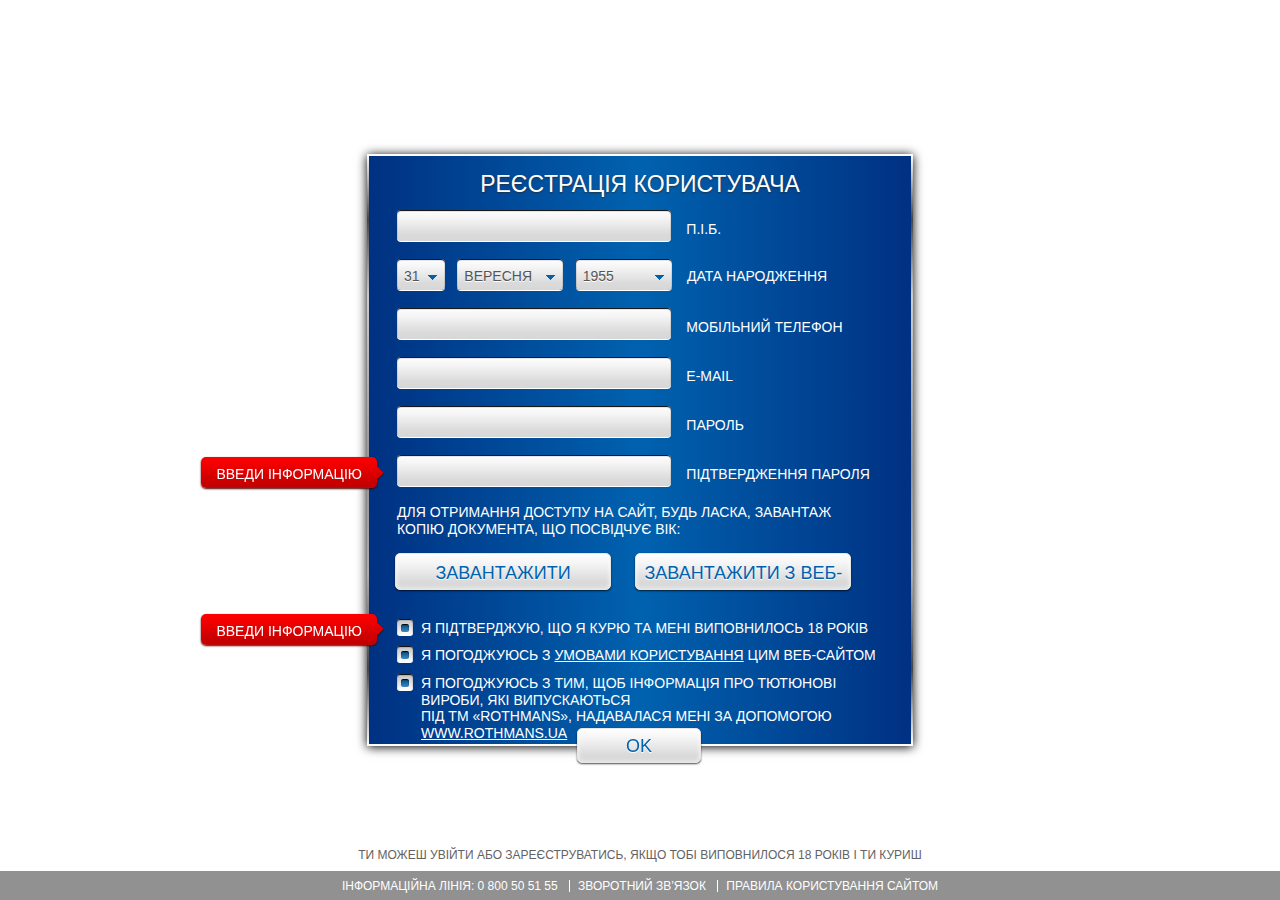
==== 3_error.html @ bfa087f7 "new" ====
<!doctype html>
<!--[if lte IE 8]><html lang="ru-RU" class="lteie8"><![endif]-->
<!--[if gt IE 8]><!--><html lang="ru-RU"><!--<![endif]-->
<head>
	<meta charset="utf-8">
	<title>Template</title>
	<link rel="stylesheet" media="screen" href="css/screen.css" >
	<script src="js/jquery.tools.min.js"></script>
	<script src="js/jquery.cycle.lite.js"></script>
	<script src="js/common.js"></script>
</head>
<body>
<!-- BEGIN  wrap-->
<div class="wrap">

	<!-- BEGIN  out-->
	<div class="out">

		<div class="popup_reg"><div class="popup__holder">
			<h1>Реєcтрацiя користувача</h1>
			<form action="#">
				<div class="row">
					<input type="text" class="input">
					<label for="">П.I.Б.</label>
				</div>
				<div class="row_select">
					<div class="select_d">
						<span class="select__text">31</span>
						<span class="select__arr"></span>
						<select name="" id="">
							<option value=""></option>
							<option value=""></option>
							<option value=""></option>
						</select>
					</div>
					<div class="select_m">
						<span class="select__text">вересня</span>
						<span class="select__arr"></span>
						<select name="" id="">
							<option value=""></option>
							<option value=""></option>
							<option value=""></option>
						</select>
					</div>
					<div class="select_y">
						<span class="select__text">1955</span>
						<span class="select__arr"></span>
						<select name="" id="">
							<option value=""></option>
							<option value=""></option>
							<option value=""></option>
						</select>
					</div>
					<label for="">Дата народження</label>
				</div>
				<div class="row">
					<input type="text" class="input">
					<label for="">Мобiльний телефон</label>
				</div>
				<div class="row">
					<input type="text" class="input">
					<label for="">E-Mail</label>
				</div>
				<div class="row">
					<input type="text" class="input">
					<label for="">Пароль</label>
				</div>
				<div class="row">
					<input type="text" class="input">
					<label for="">Пiдтвердження пароля</label>
					<div class="mess_error"><span class="arr"></span>введи інформацію</div>
				</div>
				<p>Для отримання доступу на сайт, будь ласка, завантаж<br>
					копію документа, що посвідчує вік:</p>
				<div class="btn_holder">
					<div class="btn_file">завантажити<input type="file"></div>
					<div class="btn_file">завантажити з веб-камери <input type="file"></div>
				</div>
				<div class="row_check">
					<div class="check"><span></span><input type="checkbox" id="check-01"></div>
					<label for="check-01">Я підтверджую, що я курю та мені виповнилось 18 років</label>
					<div class="mess_error"><span class="arr"></span>введи інформацію</div>
				</div>
				<div class="row_check">
					<div class="check"><span></span><input type="checkbox" id="check-01"></div>
					<label for="check-01">Я погоджуюсь з <a href="#">умовами користування</a> цим веб-сайтом</label>
				</div>
				<div class="row_check">
					<div class="check"><span></span><input type="checkbox" id="check-01"></div>
					<label for="check-01">Я погоджуюсь з тим, щоб інформація про тютюнові вироби, які випускаються <br>під ТМ «Rothmans», надавалася мені за допомогою <a href="#">www.rothmans.ua</a></label>
				</div>
				<input type="submit" class="btn_bottom" value="OK">
			</form>
		</div></div>

	</div>
	<!-- END out-->

</div>
<!-- END wrap-->

<!-- BEGIB .footer -->
<footer class="footer">
	<div class="in">
		<p class="reg-mess">Ти можеш увійти або зареєструватись, якщо тобі виповнилося 18 років і ти куриш</p>
		<ul class="footer__nav">
			<li>Інформаційна лінія: 0 800 50 51 55</li>
			<li><a href="#">Зворотний зв’язок</a></li>
			<li><a href="#">Правила користування сайтом </a></li>
		</ul>
	</div>
</footer>
<!-- END .footer -->

</body>
</html>
---- css/screen.css ----
@charset "IBM866";
.logo a, .footer .smoking span, .footer_big .smoking span { font: 0/0 a; text-shadow: none; color: transparent; }

@font-face { font-family: 'dincondc'; src: url("fonts/dincondc.eot"); src: local("☺"), url("fonts/dincondc.woff") format("woff"), url("fonts/dincondc.ttf") format("truetype"), url("fonts/dincondc.svg") format("svg"); font-weight: normal; font-style: normal; }

* { margin: 0; padding: 0; -webkit-text-size-adjust: none; }

body { font-family: 'dincondc', Arial,sans-serif; font-weight: normal; font-size: 12px; line-height: 1.4; background: white url(../img/bg.jpg) no-repeat 50% 103px; text-transform: uppercase; }

body, html { height: 100%; }

a img, fieldset { border: none; }

a { color: #fff; }
a:hover { text-decoration: none; }

.wrap { min-height: 100%; width: 100%; background: url(../img/bg-2.png); }

.in, .main { width: 1000px; margin: 0 auto; position: relative; }

.out { padding-bottom: 123px; }

.header { height: 65px; background: #e6e6e6; background-image: url('[data-uri]'); background-size: 100%; background-image: -webkit-gradient(linear, 50% 0%, 50% 100%, color-stop(0%, #ffffff), color-stop(22%, #f8f8f8), color-stop(67%, #e0e0e0), color-stop(88%, #d8d7d7), color-stop(98%, #d4d4d4), color-stop(100%, #dddddd)); background-image: -webkit-linear-gradient(#ffffff 0%, #f8f8f8 22%, #e0e0e0 67%, #d8d7d7 88%, #d4d4d4 98%, #dddddd 100%); background-image: -moz-linear-gradient(#ffffff 0%, #f8f8f8 22%, #e0e0e0 67%, #d8d7d7 88%, #d4d4d4 98%, #dddddd 100%); background-image: -o-linear-gradient(#ffffff 0%, #f8f8f8 22%, #e0e0e0 67%, #d8d7d7 88%, #d4d4d4 98%, #dddddd 100%); background-image: linear-gradient(#ffffff 0%, #f8f8f8 22%, #e0e0e0 67%, #d8d7d7 88%, #d4d4d4 98%, #dddddd 100%); border-bottom: 2px solid #cfcfcf; box-shadow: 0 -2px 5px rgba(255, 255, 255, 0.75) inset; }

.logo { background: url('../img/icons-sa0056f14db.png') 0 -94px no-repeat; width: 255px; height: 88px; display: block; position: absolute; top: 0; left: 50px; }
.logo a { display: block; height: 100%; }

.nav { float: right; margin-right: 20px; }
.nav ul { background: url(../img/devider.png) no-repeat 0 50%; display: inline-block; }
.nav li { list-style: none; float: left; background: url(../img/devider.png) no-repeat 100% 50%; position: relative; padding-right: 1px; }
.nav a { color: #898989; font-size: 18px; text-decoration: none; line-height: 65px; display: block; padding: 0 24px; margin-left: -1px; }
.nav .active a, .nav .active a:hover { background: #0062af; background-image: url('[data-uri]'); background-size: 100%; background-image: -webkit-gradient(linear, 50% 0%, 50% 100%, color-stop(0%, #0062af), color-stop(100%, #003182)); background-image: -webkit-linear-gradient(#0062af, #003182); background-image: -moz-linear-gradient(#0062af, #003182); background-image: -o-linear-gradient(#0062af, #003182); background-image: linear-gradient(#0062af, #003182); color: #fff; box-shadow: 0 1px 0 0 #cbcbca, 0 0 8px #012476 inset, 0 2px 0 0 #b0b0b0; text-shadow: none; }
.nav a:hover { color: #0062af; text-shadow: 0 1px 0 #fff; }

.main { padding: 70px 0 0; }

.product .slider { padding: 0 100px 0 55px; height: 296px; background: rgba(0, 68, 151, 0.8); position: relative; overflow: hidden; margin-bottom: 25px; }
.product .slider h1 { font-size: 25px; color: #fff; font-weight: normal; padding: 33px 0 13px; }
.product .slider p { font-size: 22px; color: #fff; line-height: 1.15; margin-bottom: 16px; }
.product .slide { float: left; width: 860px; }
.product .slider__prev { background: url('../img/icons-sa0056f14db.png') 0 -312px no-repeat; width: 12px; height: 23px; position: absolute; top: 147px; left: 12px; }
.product .slider__next { background: url('../img/icons-sa0056f14db.png') 0 -345px no-repeat; width: 12px; height: 23px; position: absolute; top: 147px; right: 12px; }
.product .product__img { float: left; height: 296px; padding-top: 21px; margin-right: 17px; width: 186px; position: relative; }
.product .product__img img { vertical-align: top; }
.product .pack-list li { padding: 6px 0 0; height: 290px; line-height: 1; }
.product .pack-list img { width: 118px; }
.product .pack-nav-list { bottom: 31px; }

.product__nav { text-align: center; }
.product__nav ul { display: inline-block; background: #e6e6e6; background-image: url('[data-uri]'); background-size: 100%; background-image: -webkit-gradient(linear, 50% 0%, 50% 100%, color-stop(0%, #ffffff), color-stop(22%, #f8f8f8), color-stop(67%, #e0e0e0), color-stop(88%, #d8d7d7), color-stop(98%, #d4d4d4), color-stop(100%, #dddddd)); background-image: -webkit-linear-gradient(#ffffff 0%, #f8f8f8 22%, #e0e0e0 67%, #d8d7d7 88%, #d4d4d4 98%, #dddddd 100%); background-image: -moz-linear-gradient(#ffffff 0%, #f8f8f8 22%, #e0e0e0 67%, #d8d7d7 88%, #d4d4d4 98%, #dddddd 100%); background-image: -o-linear-gradient(#ffffff 0%, #f8f8f8 22%, #e0e0e0 67%, #d8d7d7 88%, #d4d4d4 98%, #dddddd 100%); background-image: linear-gradient(#ffffff 0%, #f8f8f8 22%, #e0e0e0 67%, #d8d7d7 88%, #d4d4d4 98%, #dddddd 100%); border: 1px solid #e6e6e6; border-bottom-color: #bbbbba; box-shadow: 0 -2px 5px rgba(255, 255, 255, 0.75) inset, 0 1px 0 #e9e9e9; border-radius: 5px; }
.product__nav li { list-style: none; color: #0062af; font-size: 18px; display: inline-block; height: 35px; line-height: 20px; }
.product__nav li:first-child { border-radius: 5px 0 0 5px; }
.product__nav li:last-child { border-radius: 0 5px 5px 0; }
.product__nav a { display: block; color: #0062af; text-decoration: none; padding: 9px 26px 5px; text-shadow: 0 1px 0 #fff; position: relative; }
.product__nav .active { background: #0062af; background-image: url('[data-uri]'); background-size: 100%; background-image: -webkit-gradient(linear, 50% 0%, 50% 100%, color-stop(0%, #0062af), color-stop(100%, #003182)); background-image: -webkit-linear-gradient(#0062af, #003182); background-image: -moz-linear-gradient(#0062af, #003182); background-image: -o-linear-gradient(#0062af, #003182); background-image: linear-gradient(#0062af, #003182); box-shadow: 0 1px 0 0 #cbcbca, 0 0 8px #012476 inset; }
.product__nav .active a { color: #fff; text-shadow: none; }
.product__nav .active .devider { background: url('../img/icons-sa0056f14db.png') 0 -220px no-repeat; width: 8px; height: 36px; }
.product__nav .active .arr-top { display: block; }
.product__nav .devider { background: url('../img/icons-sa0056f14db.png') 0 -266px no-repeat; width: 8px; height: 36px; position: absolute; top: -1px; right: -8px; }
.product__nav .arr-top { display: block; position: absolute; background: url('../img/icons-sa0056f14db.png') 0 -459px no-repeat; width: 13px; height: 7px; top: -10px; left: 50%; margin-left: -6px; display: none; }

.footer, .footer_big { text-align: center; background: #919191; margin-top: -29px; }
.footer .footer__link, .footer_big .footer__link { float: left; background: #0062af; overflow: hidden; line-height: 29px; font-size: 18px; color: #fff; text-decoration: none; padding-right: 18px; }
.footer .footer__link:hover, .footer_big .footer__link:hover { text-decoration: underline; }
.footer .footer__link span, .footer_big .footer__link span { float: left; height: 100%; border-right: 1px solid #fff; margin-right: 14px; background: url('../img/icons-sa0056f14db.png') 0 -378px no-repeat; width: 36px; height: 29px; }
.footer .footer__nav, .footer_big .footer__nav { padding: 7px 12px 5px; }
.footer .footer__nav li, .footer_big .footer__nav li { display: inline-block; list-style: none; font-size: 12px; padding: 0 8px; color: #fff; border-left: 1px solid; line-height: 1; }
.footer .footer__nav li:first-child, .footer_big .footer__nav li:first-child { border: 0; }
.footer .footer__nav a, .footer_big .footer__nav a { color: #fff; text-decoration: none; }
.footer .smoking, .footer_big .smoking { text-align: center; background: #fff; padding: 4px 0 6px; }
.footer .smoking span, .footer_big .smoking span { vertical-align: top; background: url('../img/icons-sa0056f14db.png') 0 0 no-repeat; width: 975px; height: 84px; display: inline-block; }
.footer .reg-mess, .footer_big .reg-mess { color: #636363; font-size: 12px; position: absolute; left: 0; width: 100%; top: -24px; }

.footer_big { height: 123px; text-align: right; margin-top: -123px; }

.btn, .btn_bottom, .btn_bottom_left, .btn_bottom_right, .btn_file, .popup_pass .btn_bottom, .popup_pass .btn_bottom_left, .popup_pass .btn_bottom_right { background: #fff; box-shadow: 0 1px 2px rgba(0, 0, 0, 0.7), 0 0 5px rgba(255, 255, 255, 0.8) inset; border-radius: 5px; border: 1px solid #e6e6e6; height: 35px; line-height: 35px; color: #0062af; text-decoration: none; font-size: 18px; text-shadow: 0 1px 0 #fff; text-transform: uppercase; display: inline-block; padding: 0 32px; font-family: 'dincondc', Arial,sans-serif; cursor: pointer; background-image: url('[data-uri]'); background-size: 100%; background-image: -webkit-gradient(linear, 50% 0%, 50% 100%, color-stop(0%, #fefefe), color-stop(26%, #f5f5f5), color-stop(79%, #dadada), color-stop(100%, #d7d7d7)); background-image: -webkit-linear-gradient(#fefefe 0%, #f5f5f5 26%, #dadada 79%, #d7d7d7 100%); background-image: -moz-linear-gradient(#fefefe 0%, #f5f5f5 26%, #dadada 79%, #d7d7d7 100%); background-image: -o-linear-gradient(#fefefe 0%, #f5f5f5 26%, #dadada 79%, #d7d7d7 100%); background-image: linear-gradient(#fefefe 0%, #f5f5f5 26%, #dadada 79%, #d7d7d7 100%); }

.btn_bottom, .btn_bottom_left, .btn_bottom_right { position: absolute; bottom: -17px; left: 50%; margin: 0 0 0 -63px; width: 124px; padding: 0; text-align: center; }

.btn_file { width: 214px; padding: 0; margin: 0 23px 0 -2px; text-align: center; display: inline-block; position: relative; overflow: hidden; line-height: 38px; }
.btn_file input { position: absolute; width: 215px; top: 0; left: 100%; opacity: 0; cursor: pointer; }

.btn_holder { margin: 15px 0 25px; }

.btn_bottom_left { width: 167px; margin-left: -181px; }

.btn_bottom_right { width: 167px; margin-left: 11px; }

.select, .select_d, .select_m, .select_y { font-size: 14px; background-image: url('[data-uri]'); background-size: 100%; background-image: -webkit-gradient(linear, 50% 0%, 50% 100%, color-stop(0%, #fefefe), color-stop(26%, #f5f5f5), color-stop(79%, #dadada), color-stop(100%, #d7d7d7)); background-image: -webkit-linear-gradient(#fefefe 0%, #f5f5f5 26%, #dadada 79%, #d7d7d7 100%); background-image: -moz-linear-gradient(#fefefe 0%, #f5f5f5 26%, #dadada 79%, #d7d7d7 100%); background-image: -o-linear-gradient(#fefefe 0%, #f5f5f5 26%, #dadada 79%, #d7d7d7 100%); background-image: linear-gradient(#fefefe 0%, #f5f5f5 26%, #dadada 79%, #d7d7d7 100%); border: 0; border-radius: 4px; box-shadow: 0 1px 1px #000 inset, 0 1px 0 #fff; height: 31px; position: relative; display: inline-block; }
.select .select__text, .select_d .select__text, .select_m .select__text, .select_y .select__text { padding: 8px 24px 0 7px; font-size: 14px; color: #555; text-shadow: 0 1px 0 #fff; display: block; }
.select .select__arr, .select_d .select__arr, .select_m .select__arr, .select_y .select__arr { position: absolute; background: url('../img/icons-sa0056f14db.png') 0 -493px no-repeat; width: 9px; height: 5px; right: 8px; top: 16px; }
.select select, .select_d select, .select_m select, .select_y select { position: absolute; top: 0; left: 0; width: 100%; opacity: 0; height: 31px; }

.select_d { width: 48px; margin-right: 9px; }

.select_m { width: 106px; margin-right: 9px; }

.select_y { width: 96px; }

.popup-wrap { position: fixed; top: 0; left: 0; width: 100%; height: 100%; background: #000; opacity: 0.85; z-index: 100; }

.popup, .popup_pass, .popup_login, .popup_thanks, .popup_reg, .popup_query, .popup_pack { position: fixed; top: 50%; left: 50%; color: #fff; box-shadow: 0 1px 10px #000; padding: 2px; margin: -89px 0 0 -208px; z-index: 105; background-image: url('[data-uri]'); background-size: 100%; background-image: -webkit-gradient(linear, 50% 0%, 50% 100%, color-stop(0%, #ffffff), color-stop(11%, #464646), color-stop(24%, #cccccc), color-stop(53%, #959595), color-stop(71%, #acacac), color-stop(87%, #464646), color-stop(100%, #ffffff)); background-image: -webkit-linear-gradient(#ffffff 0%, #464646 11%, #cccccc 24%, #959595 53%, #acacac 71%, #464646 87%, #ffffff 100%); background-image: -moz-linear-gradient(#ffffff 0%, #464646 11%, #cccccc 24%, #959595 53%, #acacac 71%, #464646 87%, #ffffff 100%); background-image: -o-linear-gradient(#ffffff 0%, #464646 11%, #cccccc 24%, #959595 53%, #acacac 71%, #464646 87%, #ffffff 100%); background-image: linear-gradient(#ffffff 0%, #464646 11%, #cccccc 24%, #959595 53%, #acacac 71%, #464646 87%, #ffffff 100%); }
.popup .popup__holder, .popup_pass .popup__holder, .popup_login .popup__holder, .popup_thanks .popup__holder, .popup_reg .popup__holder, .popup_query .popup__holder, .popup_pack .popup__holder { background-image: url('[data-uri]'); background-size: 100%; background-image: -webkit-gradient(linear, 0% 50%, 100% 50%, color-stop(0%, #003182), color-stop(50%, #0062af), color-stop(100%, #003182)); background-image: -webkit-linear-gradient(left, #003182 0%, #0062af 50%, #003182 100%); background-image: -moz-linear-gradient(left, #003182 0%, #0062af 50%, #003182 100%); background-image: -o-linear-gradient(left, #003182 0%, #0062af 50%, #003182 100%); background-image: linear-gradient(left, #003182 0%, #0062af 50%, #003182 100%); }
.popup .popup__close, .popup_pass .popup__close, .popup_login .popup__close, .popup_thanks .popup__close, .popup_reg .popup__close, .popup_query .popup__close, .popup_pack .popup__close { position: absolute; top: 10px; right: 10px; zoom: 110; cursor: pointer; background: url('../img/icons-sa0056f14db.png') 0 -417px no-repeat; width: 13px; height: 11px; }
.popup h1, .popup_pass h1, .popup_login h1, .popup_thanks h1, .popup_reg h1, .popup_query h1, .popup_pack h1 { font-size: 23px; text-shadow: 0 1px 2px rgba(40, 39, 39, 0.77); font-weight: normal; margin: 0 0 10px; }
.popup p.big, .popup_pass p.big, .popup_login p.big, .popup_thanks p.big, .popup_reg p.big, .popup_query p.big, .popup_pack p.big { margin-top: 31px; font-size: 21px; }
.popup p, .popup_pass p, .popup_login p, .popup_thanks p, .popup_reg p, .popup_query p, .popup_pack p { font-size: 14px; }
.popup .row, .popup_pass .row, .popup_login .row, .popup_thanks .row, .popup_reg .row, .popup_query .row, .popup_pack .row, .popup_pass .popup_reg .row_select, .popup_reg .popup_pass .row_select, .popup_login .popup_reg .row_select, .popup_reg .popup_login .row_select, .popup_thanks .popup_reg .row_select, .popup_reg .popup_thanks .row_select, .popup_reg .row_select, .popup_query .popup_reg .row_select, .popup_reg .popup_query .row_select, .popup_pack .popup_reg .row_select, .popup_reg .popup_pack .row_select { margin: 0 0 17px; position: relative; }
.popup .input, .popup_pass .input, .popup_login .input, .popup_thanks .input, .popup_reg .input, .popup_query .input, .popup_pack .input { font-size: 14px; font-family: 'dincondc', Arial,sans-serif; background-image: url('[data-uri]'); background-size: 100%; background-image: -webkit-gradient(linear, 50% 0%, 50% 100%, color-stop(0%, #fefefe), color-stop(26%, #f5f5f5), color-stop(79%, #dadada), color-stop(100%, #d7d7d7)); background-image: -webkit-linear-gradient(#fefefe 0%, #f5f5f5 26%, #dadada 79%, #d7d7d7 100%); background-image: -moz-linear-gradient(#fefefe 0%, #f5f5f5 26%, #dadada 79%, #d7d7d7 100%); background-image: -o-linear-gradient(#fefefe 0%, #f5f5f5 26%, #dadada 79%, #d7d7d7 100%); background-image: linear-gradient(#fefefe 0%, #f5f5f5 26%, #dadada 79%, #d7d7d7 100%); border: 0; border-radius: 4px; box-shadow: 0 1px 1px #000 inset, 0 1px 0 #fff; width: 244px; height: 25px; padding: 6px 0 0; color: #636363; text-align: center; }

.popup_pass { text-align: center; }
.popup_pass .popup__holder { padding: 12px 0 0; height: 161px; width: 410px; }
.popup_pass .btn_bottom, .popup_pass .btn_bottom_left, .popup_pass .btn_bottom_right { position: absolute; bottom: -17px; left: 50%; margin: 0 0 0 -63px; width: 124px; padding: 0; }

.popup_login { text-align: center; margin: -112px 0 0 -163px; }
.popup_login .input { width: 272px; }
.popup_login .popup__holder { padding: 12px 0 0; width: 322px; padding-top: 10px; height: 211px; }
.popup_login .mess_error { margin-right: -9px; }
.popup_login .link_reg { font-size: 16px; color: #fff; }
.popup_login .link_pass { font-size: 14px; color: #fff; }
.popup_login .row_check { float: right; }
.popup_login .row_check label { font-size: 14px; color: #fff; }

.popup_thanks { margin-left: -273px; margin-top: -126px; text-align: center; background-size: 100% auto; }
.popup_thanks .popup__holder { height: 253px; width: 453px; padding: 12px 45px 0; }
.popup_thanks h1 { margin: 0 0 19px; }
.popup_thanks p { font-size: 16px; line-height: 1.2; margin: 0 0 16px; }

.popup_reg { margin-left: -273px; margin-top: -296px; }
.popup_reg .popup__holder { height: 576px; width: 486px; padding: 12px 28px 0; }
.popup_reg h1 { text-align: center; }
.popup_reg p { line-height: 1.2; }
.popup_reg .input { width: 274px; }
.popup_reg label { font-size: 14px; }
.popup_reg .row, .popup_reg .row_select { margin: 0 0 18px; }
.popup_reg .row label, .popup_reg .row_select label { margin: 0 0 0 12px; }
.popup_reg .row_check { margin: 0 0 6px; display: inline-block; width: 100%; position: relative; }
.popup_reg .row_check label { float: left; width: 460px; line-height: 1.2; }
.popup_reg .row_check .mess_error { top: -6px; }
.popup_reg .mess_error { margin-right: 20px; }
.popup_reg .check { margin: -1px 8px 0 0; float: left; }
.popup_reg .row_select { display: inline-block; }

.popup_query { text-align: center; margin: -89px 0 0 -320px; }
.popup_query .popup__holder { height: 123px; line-height: 1.2; padding: 51px 0 0; width: 637px; }
.popup_query h1 { font-size: 25px; }

.popup_pack { margin: -244px 0 0 -288px; }
.popup_pack .popup__holder { height: 489px; line-height: 1.2; padding: 0; width: 576px; background: url(../img/bg-grad.jpg) 50% 50%; }
.popup_pack .popup__360 { display: block; text-align: center; font-size: 23px; text-shadow: 0 1px 2px rgba(0, 0, 0, 0.77); top: 26px; position: absolute; width: 100%; }

.pack-list { list-style: none; }
.pack-list li { display: none; width: 100%; height: 348px; line-height: 348px; text-align: center; padding: 60px 0 81px; }
.pack-list li img { vertical-align: bottom; }
.pack-list .active { display: inline-block; }

.pack-nav-list { list-style: none; width: 100%; bottom: 26px; text-align: center; position: absolute; }
.pack-nav-list li { position: relative; display: inline-block; cursor: pointer; margin: 0 7px; height: 46px; vertical-align: bottom; }
.pack-nav-list li img { vertical-align: bottom; }
.pack-nav-list .active .pack-arr { display: block; }

.pack-arr { position: absolute; display: none; background: url('../img/icons-sa0056f14db.png') 0 -476px no-repeat; width: 13px; height: 7px; top: -13px; left: 50%; margin-left: -6px; }

.check { border-radius: 3px; background: #fff; box-shadow: 0 1px 1px #000 inset,0 1px 0 #fff; background-image: url('[data-uri]'); background-size: 100%; background-image: -webkit-gradient(linear, 50% 0%, 50% 100%, color-stop(0%, rgba(0, 0, 0, 0.25)), color-stop(100%, rgba(255, 255, 255, 0.25))); background-image: -webkit-linear-gradient(rgba(0, 0, 0, 0.25), rgba(255, 255, 255, 0.25)); background-image: -moz-linear-gradient(rgba(0, 0, 0, 0.25), rgba(255, 255, 255, 0.25)); background-image: -o-linear-gradient(rgba(0, 0, 0, 0.25), rgba(255, 255, 255, 0.25)); background-image: linear-gradient(rgba(0, 0, 0, 0.25), rgba(255, 255, 255, 0.25)); width: 16px; height: 16px; position: relative; display: inline-block; }
.check input { opacity: 0; width: 16px; height: 16px; position: absolute; top: 0; left: 0; }
.check span { height: 8px; width: 8px; background: #0061ae; box-shadow: 0 1px 1px #000 inset,0 1px 0 #fff; border-radius: 2px; position: absolute; top: 5px; left: 4px; background-image: url('[data-uri]'); background-size: 100%; background-image: -webkit-gradient(linear, 50% 0%, 50% 100%, color-stop(0%, rgba(0, 0, 0, 0.25)), color-stop(100%, rgba(255, 255, 255, 0.25))); background-image: -webkit-linear-gradient(rgba(0, 0, 0, 0.25), rgba(255, 255, 255, 0.25)); background-image: -moz-linear-gradient(rgba(0, 0, 0, 0.25), rgba(255, 255, 255, 0.25)); background-image: -o-linear-gradient(rgba(0, 0, 0, 0.25), rgba(255, 255, 255, 0.25)); background-image: linear-gradient(rgba(0, 0, 0, 0.25), rgba(255, 255, 255, 0.25)); }

.left-block { text-align: left; padding: 0 25px; margin-top: -1px; }

.mess_error { position: absolute; font-size: 14px; color: #fff; background-image: url('[data-uri]'); background-size: 100%; background-image: -webkit-gradient(linear, 50% 0%, 50% 100%, color-stop(0%, #fe0000), color-stop(27%, #f00000), color-stop(70%, #cf0000), color-stop(97%, #c00000), color-stop(100%, #c10f0f)); background-image: -webkit-linear-gradient(#fe0000 0%, #f00000 27%, #cf0000 70%, #c00000 97%, #c10f0f 100%); background-image: -moz-linear-gradient(#fe0000 0%, #f00000 27%, #cf0000 70%, #c00000 97%, #c10f0f 100%); background-image: -o-linear-gradient(#fe0000 0%, #f00000 27%, #cf0000 70%, #c00000 97%, #c10f0f 100%); background-image: linear-gradient(#fe0000 0%, #f00000 27%, #cf0000 70%, #c00000 97%, #c10f0f 100%); box-shadow: 0 1px 2px #4b0000; height: 31px; line-height: 34px; padding: 0 15px 0 15px; border-radius: 5px; top: 2px; white-space: nowrap; margin-right: -64px; right: 100%; }
.mess_error .arr { position: absolute; background: url('../img/icons-sa0056f14db.png') 0 -192px no-repeat; width: 8px; height: 18px; top: 50%; margin-top: -9px; right: -8px; }

.logo a, .footer .smoking span, .footer_big .smoking span { font: 0/0 a; text-shadow: none; color: transparent; }

/* default layout */
.l { width: 100%; display: inline-block; }
.l .l-col1 { float: left; width: 20%; }
.l .l-col2 { float: right; width: 70%; }

.logo a, .footer .smoking span, .footer_big .smoking span { font: 0/0 a; text-shadow: none; color: transparent; }

.lteie8 body { background: red; }
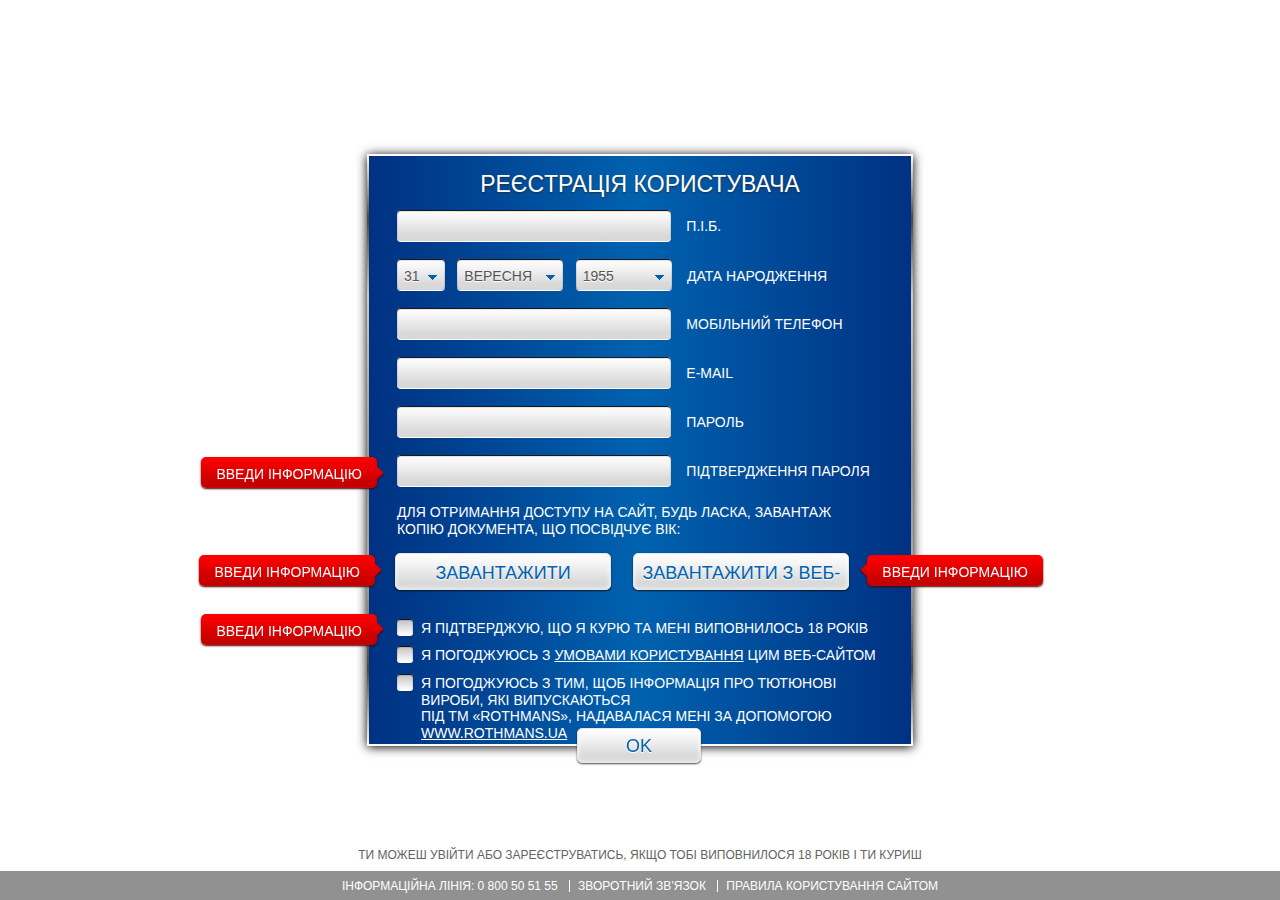
==== commit 8fe2e719: "js" ====
--- a/3_error.html
+++ b/3_error.html
@@ -5,9 +5,9 @@
 	<meta charset="utf-8">
 	<title>Template</title>
 	<link rel="stylesheet" media="screen" href="css/screen.css" >
-	<script src="js/jquery.tools.min.js"></script>
-	<script src="js/jquery.cycle.lite.js"></script>
-	<script src="js/common.js"></script>
+	<script src="js/jquery.tools.min.js" type="text/javascript"></script>
+	<script src="js/jquery.cycle.lite.js" type="text/javascript"></script>
+	<script src="js/common.js" type="text/javascript"></script>
 </head>
 <body>
 <!-- BEGIN  wrap-->
@@ -24,31 +24,31 @@
 					<label for="">П.I.Б.</label>
 				</div>
 				<div class="row_select">
-					<div class="select_d">
+					<div class="select select_d">
+						<span class="select__arr"></span>
 						<span class="select__text">31</span>
-						<span class="select__arr"></span>
 						<select name="" id="">
-							<option value=""></option>
-							<option value=""></option>
-							<option value=""></option>
+							<option>31</option>
+							<option>30</option>
+							<option>29</option>
 						</select>
 					</div>
-					<div class="select_m">
+					<div class="select select_m">
+						<span class="select__arr"></span>
 						<span class="select__text">вересня</span>
-						<span class="select__arr"></span>
 						<select name="" id="">
-							<option value=""></option>
-							<option value=""></option>
-							<option value=""></option>
+							<option>вересня</option>
+							<option>жовтня</option>
+							<option>серпня</option>
 						</select>
 					</div>
-					<div class="select_y">
+					<div class="select select_y">
+						<span class="select__arr"></span>
 						<span class="select__text">1955</span>
-						<span class="select__arr"></span>
 						<select name="" id="">
-							<option value=""></option>
-							<option value=""></option>
-							<option value=""></option>
+							<option>1955</option>
+							<option>1965</option>
+							<option>1975</option>
 						</select>
 					</div>
 					<label for="">Дата народження</label>
@@ -72,9 +72,16 @@
 				</div>
 				<p>Для отримання доступу на сайт, будь ласка, завантаж<br>
 					копію документа, що посвідчує вік:</p>
-				<div class="btn_holder">
-					<div class="btn_file">завантажити<input type="file"></div>
-					<div class="btn_file">завантажити з веб-камери <input type="file"></div>
+				<div class="btn-holder">
+					<div class="btn_file-out">
+						<a href="#" class="btn_file">завантажити</a>
+						<input type="file">
+						<div class="mess_error"><span class="arr"></span>введи інформацію</div>
+					</div>
+					<div class="btn_web-out">
+						<a href="#" class="btn_web">завантажити з веб-камери</a>
+						<div class="mess_error"><span class="arr"></span>введи інформацію</div>
+					</div>
 				</div>
 				<div class="row_check">
 					<div class="check"><span></span><input type="checkbox" id="check-01"></div>
@@ -82,12 +89,12 @@
 					<div class="mess_error"><span class="arr"></span>введи інформацію</div>
 				</div>
 				<div class="row_check">
-					<div class="check"><span></span><input type="checkbox" id="check-01"></div>
-					<label for="check-01">Я погоджуюсь з <a href="#">умовами користування</a> цим веб-сайтом</label>
+					<div class="check"><span></span><input type="checkbox" id="check-02"></div>
+					<label for="check-02">Я погоджуюсь з <a href="#">умовами користування</a> цим веб-сайтом</label>
 				</div>
 				<div class="row_check">
-					<div class="check"><span></span><input type="checkbox" id="check-01"></div>
-					<label for="check-01">Я погоджуюсь з тим, щоб інформація про тютюнові вироби, які випускаються <br>під ТМ «Rothmans», надавалася мені за допомогою <a href="#">www.rothmans.ua</a></label>
+					<div class="check"><span></span><input type="checkbox" id="check-03"></div>
+					<label for="check-03">Я погоджуюсь з тим, щоб інформація про тютюнові вироби, які випускаються <br>під ТМ «Rothmans», надавалася мені за допомогою <a href="#">www.rothmans.ua</a></label>
 				</div>
 				<input type="submit" class="btn_bottom" value="OK">
 			</form>
--- a/css/screen.css
+++ b/css/screen.css
@@ -16,13 +16,13 @@
 
 .wrap { min-height: 100%; width: 100%; background: url(../img/bg-2.png); }
 
-.in, .main { width: 1000px; margin: 0 auto; position: relative; }
+.in, .main, .map { width: 1000px; margin: 0 auto; position: relative; }
 
 .out { padding-bottom: 123px; }
 
 .header { height: 65px; background: #e6e6e6; background-image: url('[data-uri]'); background-size: 100%; background-image: -webkit-gradient(linear, 50% 0%, 50% 100%, color-stop(0%, #ffffff), color-stop(22%, #f8f8f8), color-stop(67%, #e0e0e0), color-stop(88%, #d8d7d7), color-stop(98%, #d4d4d4), color-stop(100%, #dddddd)); background-image: -webkit-linear-gradient(#ffffff 0%, #f8f8f8 22%, #e0e0e0 67%, #d8d7d7 88%, #d4d4d4 98%, #dddddd 100%); background-image: -moz-linear-gradient(#ffffff 0%, #f8f8f8 22%, #e0e0e0 67%, #d8d7d7 88%, #d4d4d4 98%, #dddddd 100%); background-image: -o-linear-gradient(#ffffff 0%, #f8f8f8 22%, #e0e0e0 67%, #d8d7d7 88%, #d4d4d4 98%, #dddddd 100%); background-image: linear-gradient(#ffffff 0%, #f8f8f8 22%, #e0e0e0 67%, #d8d7d7 88%, #d4d4d4 98%, #dddddd 100%); border-bottom: 2px solid #cfcfcf; box-shadow: 0 -2px 5px rgba(255, 255, 255, 0.75) inset; }
 
-.logo { background: url('../img/icons-sa0056f14db.png') 0 -94px no-repeat; width: 255px; height: 88px; display: block; position: absolute; top: 0; left: 50px; }
+.logo { background: url('../img/icons-sd60a405545.png') 0 -94px no-repeat; width: 255px; height: 88px; display: block; position: absolute; top: 0; left: 50px; z-index: 20; }
 .logo a { display: block; height: 100%; }
 
 .nav { float: right; margin-right: 20px; }
@@ -34,12 +34,14 @@
 
 .main { padding: 70px 0 0; }
 
-.product .slider { padding: 0 100px 0 55px; height: 296px; background: rgba(0, 68, 151, 0.8); position: relative; overflow: hidden; margin-bottom: 25px; }
-.product .slider h1 { font-size: 25px; color: #fff; font-weight: normal; padding: 33px 0 13px; }
-.product .slider p { font-size: 22px; color: #fff; line-height: 1.15; margin-bottom: 16px; }
+.product .slider, .product .product__block { padding: 0 100px 0 55px; height: 296px; background: rgba(0, 68, 151, 0.8); position: relative; margin-bottom: 25px; }
+.product .slider h1, .product .product__block h1 { font-size: 25px; color: #fff; font-weight: normal; padding: 33px 0 13px; }
+.product .slider p, .product .product__block p { font-size: 22px; color: #fff; line-height: 1.15; margin-bottom: 16px; }
+.product .product__block { padding: 0 28px 0 51px; height: 275px; }
+.product .faq__q p, .product .faq .faq__q_open p, .faq .product .faq__q_open p { margin: 10px 0 10px 32px; font-size: 16px; }
 .product .slide { float: left; width: 860px; }
-.product .slider__prev { background: url('../img/icons-sa0056f14db.png') 0 -312px no-repeat; width: 12px; height: 23px; position: absolute; top: 147px; left: 12px; }
-.product .slider__next { background: url('../img/icons-sa0056f14db.png') 0 -345px no-repeat; width: 12px; height: 23px; position: absolute; top: 147px; right: 12px; }
+.product .slider__prev { background: url('../img/icons-sd60a405545.png') 0 -556px no-repeat; width: 12px; height: 23px; position: absolute; top: 147px; left: 12px; }
+.product .slider__next { background: url('../img/icons-sd60a405545.png') 0 -589px no-repeat; width: 12px; height: 23px; position: absolute; top: 147px; right: 12px; }
 .product .product__img { float: left; height: 296px; padding-top: 21px; margin-right: 17px; width: 186px; position: relative; }
 .product .product__img img { vertical-align: top; }
 .product .pack-list li { padding: 6px 0 0; height: 290px; line-height: 1; }
@@ -54,42 +56,47 @@
 .product__nav a { display: block; color: #0062af; text-decoration: none; padding: 9px 26px 5px; text-shadow: 0 1px 0 #fff; position: relative; }
 .product__nav .active { background: #0062af; background-image: url('[data-uri]'); background-size: 100%; background-image: -webkit-gradient(linear, 50% 0%, 50% 100%, color-stop(0%, #0062af), color-stop(100%, #003182)); background-image: -webkit-linear-gradient(#0062af, #003182); background-image: -moz-linear-gradient(#0062af, #003182); background-image: -o-linear-gradient(#0062af, #003182); background-image: linear-gradient(#0062af, #003182); box-shadow: 0 1px 0 0 #cbcbca, 0 0 8px #012476 inset; }
 .product__nav .active a { color: #fff; text-shadow: none; }
-.product__nav .active .devider { background: url('../img/icons-sa0056f14db.png') 0 -220px no-repeat; width: 8px; height: 36px; }
+.product__nav .active .devider { background: url('../img/icons-sd60a405545.png') 0 -464px no-repeat; width: 8px; height: 36px; }
 .product__nav .active .arr-top { display: block; }
-.product__nav .devider { background: url('../img/icons-sa0056f14db.png') 0 -266px no-repeat; width: 8px; height: 36px; position: absolute; top: -1px; right: -8px; }
-.product__nav .arr-top { display: block; position: absolute; background: url('../img/icons-sa0056f14db.png') 0 -459px no-repeat; width: 13px; height: 7px; top: -10px; left: 50%; margin-left: -6px; display: none; }
+.product__nav .devider { background: url('../img/icons-sd60a405545.png') 0 -510px no-repeat; width: 8px; height: 36px; position: absolute; top: -1px; right: -8px; }
+.product__nav .arr-top { display: block; position: absolute; background: url('../img/icons-sd60a405545.png') 0 -737px no-repeat; width: 13px; height: 7px; top: -10px; left: 50%; margin-left: -6px; display: none; }
 
 .footer, .footer_big { text-align: center; background: #919191; margin-top: -29px; }
 .footer .footer__link, .footer_big .footer__link { float: left; background: #0062af; overflow: hidden; line-height: 29px; font-size: 18px; color: #fff; text-decoration: none; padding-right: 18px; }
 .footer .footer__link:hover, .footer_big .footer__link:hover { text-decoration: underline; }
-.footer .footer__link span, .footer_big .footer__link span { float: left; height: 100%; border-right: 1px solid #fff; margin-right: 14px; background: url('../img/icons-sa0056f14db.png') 0 -378px no-repeat; width: 36px; height: 29px; }
+.footer .footer__link span, .footer_big .footer__link span { float: left; height: 100%; border-right: 1px solid #fff; margin-right: 14px; background: url('../img/icons-sd60a405545.png') 0 -622px no-repeat; width: 36px; height: 29px; }
 .footer .footer__nav, .footer_big .footer__nav { padding: 7px 12px 5px; }
 .footer .footer__nav li, .footer_big .footer__nav li { display: inline-block; list-style: none; font-size: 12px; padding: 0 8px; color: #fff; border-left: 1px solid; line-height: 1; }
 .footer .footer__nav li:first-child, .footer_big .footer__nav li:first-child { border: 0; }
 .footer .footer__nav a, .footer_big .footer__nav a { color: #fff; text-decoration: none; }
 .footer .smoking, .footer_big .smoking { text-align: center; background: #fff; padding: 4px 0 6px; }
-.footer .smoking span, .footer_big .smoking span { vertical-align: top; background: url('../img/icons-sa0056f14db.png') 0 0 no-repeat; width: 975px; height: 84px; display: inline-block; }
+.footer .smoking span, .footer_big .smoking span { vertical-align: top; background: url('../img/icons-sd60a405545.png') 0 0 no-repeat; width: 975px; height: 84px; display: inline-block; }
 .footer .reg-mess, .footer_big .reg-mess { color: #636363; font-size: 12px; position: absolute; left: 0; width: 100%; top: -24px; }
 
 .footer_big { height: 123px; text-align: right; margin-top: -123px; }
 
-.btn, .btn_bottom, .btn_bottom_left, .btn_bottom_right, .btn_file, .popup_pass .btn_bottom, .popup_pass .btn_bottom_left, .popup_pass .btn_bottom_right { background: #fff; box-shadow: 0 1px 2px rgba(0, 0, 0, 0.7), 0 0 5px rgba(255, 255, 255, 0.8) inset; border-radius: 5px; border: 1px solid #e6e6e6; height: 35px; line-height: 35px; color: #0062af; text-decoration: none; font-size: 18px; text-shadow: 0 1px 0 #fff; text-transform: uppercase; display: inline-block; padding: 0 32px; font-family: 'dincondc', Arial,sans-serif; cursor: pointer; background-image: url('[data-uri]'); background-size: 100%; background-image: -webkit-gradient(linear, 50% 0%, 50% 100%, color-stop(0%, #fefefe), color-stop(26%, #f5f5f5), color-stop(79%, #dadada), color-stop(100%, #d7d7d7)); background-image: -webkit-linear-gradient(#fefefe 0%, #f5f5f5 26%, #dadada 79%, #d7d7d7 100%); background-image: -moz-linear-gradient(#fefefe 0%, #f5f5f5 26%, #dadada 79%, #d7d7d7 100%); background-image: -o-linear-gradient(#fefefe 0%, #f5f5f5 26%, #dadada 79%, #d7d7d7 100%); background-image: linear-gradient(#fefefe 0%, #f5f5f5 26%, #dadada 79%, #d7d7d7 100%); }
+.btn, .btn_bottom, .btn_bottom_left, .btn_bottom_right, .btn_file, .btn_web, .popup_pass .btn_bottom, .popup_pass .btn_bottom_left, .popup_pass .btn_bottom_right { background: #fff; box-shadow: 0 1px 2px rgba(0, 0, 0, 0.7), 0 0 5px rgba(255, 255, 255, 0.8) inset; border-radius: 5px; border: 1px solid #e6e6e6; height: 35px; line-height: 35px; color: #0062af; text-decoration: none; font-size: 18px; text-shadow: 0 1px 0 #fff; text-transform: uppercase; display: inline-block; padding: 0 32px; font-family: 'dincondc', Arial,sans-serif; cursor: pointer; background-image: url('[data-uri]'); background-size: 100%; background-image: -webkit-gradient(linear, 50% 0%, 50% 100%, color-stop(0%, #fefefe), color-stop(26%, #f5f5f5), color-stop(79%, #dadada), color-stop(100%, #d7d7d7)); background-image: -webkit-linear-gradient(#fefefe 0%, #f5f5f5 26%, #dadada 79%, #d7d7d7 100%); background-image: -moz-linear-gradient(#fefefe 0%, #f5f5f5 26%, #dadada 79%, #d7d7d7 100%); background-image: -o-linear-gradient(#fefefe 0%, #f5f5f5 26%, #dadada 79%, #d7d7d7 100%); background-image: linear-gradient(#fefefe 0%, #f5f5f5 26%, #dadada 79%, #d7d7d7 100%); }
 
 .btn_bottom, .btn_bottom_left, .btn_bottom_right { position: absolute; bottom: -17px; left: 50%; margin: 0 0 0 -63px; width: 124px; padding: 0; text-align: center; }
 
-.btn_file { width: 214px; padding: 0; margin: 0 23px 0 -2px; text-align: center; display: inline-block; position: relative; overflow: hidden; line-height: 38px; }
-.btn_file input { position: absolute; width: 215px; top: 0; left: 100%; opacity: 0; cursor: pointer; }
-
-.btn_holder { margin: 15px 0 25px; }
+.btn_file, .btn_web { padding: 0; text-align: center; overflow: hidden; line-height: 38px; width: 214px; }
+
+.btn_file-out, .btn_web-out { display: inline-block; margin: 0 23px 0 -2px; position: relative; width: 214px; }
+.btn_file-out input, .btn_web-out input { position: absolute; width: 215px; top: 0; left: 100%; opacity: 0; cursor: pointer; display: none; }
+
+.btn_web-out .mess_error { right: auto; left: 100%; margin-left: 20px; }
+.btn_web-out .mess_error .arr { background: url('../img/icons-sd60a405545.png') 0 -408px no-repeat; width: 8px; height: 18px; left: -8px; right: auto; }
+
+.btn-holder { margin: 15px 0 25px; }
 
 .btn_bottom_left { width: 167px; margin-left: -181px; }
 
 .btn_bottom_right { width: 167px; margin-left: 11px; }
 
-.select, .select_d, .select_m, .select_y { font-size: 14px; background-image: url('[data-uri]'); background-size: 100%; background-image: -webkit-gradient(linear, 50% 0%, 50% 100%, color-stop(0%, #fefefe), color-stop(26%, #f5f5f5), color-stop(79%, #dadada), color-stop(100%, #d7d7d7)); background-image: -webkit-linear-gradient(#fefefe 0%, #f5f5f5 26%, #dadada 79%, #d7d7d7 100%); background-image: -moz-linear-gradient(#fefefe 0%, #f5f5f5 26%, #dadada 79%, #d7d7d7 100%); background-image: -o-linear-gradient(#fefefe 0%, #f5f5f5 26%, #dadada 79%, #d7d7d7 100%); background-image: linear-gradient(#fefefe 0%, #f5f5f5 26%, #dadada 79%, #d7d7d7 100%); border: 0; border-radius: 4px; box-shadow: 0 1px 1px #000 inset, 0 1px 0 #fff; height: 31px; position: relative; display: inline-block; }
-.select .select__text, .select_d .select__text, .select_m .select__text, .select_y .select__text { padding: 8px 24px 0 7px; font-size: 14px; color: #555; text-shadow: 0 1px 0 #fff; display: block; }
-.select .select__arr, .select_d .select__arr, .select_m .select__arr, .select_y .select__arr { position: absolute; background: url('../img/icons-sa0056f14db.png') 0 -493px no-repeat; width: 9px; height: 5px; right: 8px; top: 16px; }
-.select select, .select_d select, .select_m select, .select_y select { position: absolute; top: 0; left: 0; width: 100%; opacity: 0; height: 31px; }
+.select { font-size: 14px; background-image: url('[data-uri]'); background-size: 100%; background-image: -webkit-gradient(linear, 50% 0%, 50% 100%, color-stop(0%, #fefefe), color-stop(26%, #f5f5f5), color-stop(79%, #dadada), color-stop(100%, #d7d7d7)); background-image: -webkit-linear-gradient(#fefefe 0%, #f5f5f5 26%, #dadada 79%, #d7d7d7 100%); background-image: -moz-linear-gradient(#fefefe 0%, #f5f5f5 26%, #dadada 79%, #d7d7d7 100%); background-image: -o-linear-gradient(#fefefe 0%, #f5f5f5 26%, #dadada 79%, #d7d7d7 100%); background-image: linear-gradient(#fefefe 0%, #f5f5f5 26%, #dadada 79%, #d7d7d7 100%); border: 0; border-radius: 4px; box-shadow: 0 1px 1px #000 inset, 0 1px 0 #fff; height: 31px; position: relative; display: inline-block; }
+.select .select__text { padding: 8px 24px 0 7px; font-size: 14px; color: #555; text-shadow: 0 1px 0 #fff; display: block; height: 20px; }
+.select .select__arr { position: absolute; background: url('../img/icons-sd60a405545.png') 0 -771px no-repeat; width: 9px; height: 5px; right: 8px; top: 16px; }
+.select select { position: absolute; top: 0; left: 0; width: 100%; opacity: 0; height: 31px; font-family: 'dincondc', Arial,sans-serif; -webkit-appearance: none; font-size: 14px; font-weight: normal; color: #555; text-transform: uppercase; line-height: 20px; }
 
 .select_d { width: 48px; margin-right: 9px; }
 
@@ -101,12 +108,12 @@
 
 .popup, .popup_pass, .popup_login, .popup_thanks, .popup_reg, .popup_query, .popup_pack { position: fixed; top: 50%; left: 50%; color: #fff; box-shadow: 0 1px 10px #000; padding: 2px; margin: -89px 0 0 -208px; z-index: 105; background-image: url('[data-uri]'); background-size: 100%; background-image: -webkit-gradient(linear, 50% 0%, 50% 100%, color-stop(0%, #ffffff), color-stop(11%, #464646), color-stop(24%, #cccccc), color-stop(53%, #959595), color-stop(71%, #acacac), color-stop(87%, #464646), color-stop(100%, #ffffff)); background-image: -webkit-linear-gradient(#ffffff 0%, #464646 11%, #cccccc 24%, #959595 53%, #acacac 71%, #464646 87%, #ffffff 100%); background-image: -moz-linear-gradient(#ffffff 0%, #464646 11%, #cccccc 24%, #959595 53%, #acacac 71%, #464646 87%, #ffffff 100%); background-image: -o-linear-gradient(#ffffff 0%, #464646 11%, #cccccc 24%, #959595 53%, #acacac 71%, #464646 87%, #ffffff 100%); background-image: linear-gradient(#ffffff 0%, #464646 11%, #cccccc 24%, #959595 53%, #acacac 71%, #464646 87%, #ffffff 100%); }
 .popup .popup__holder, .popup_pass .popup__holder, .popup_login .popup__holder, .popup_thanks .popup__holder, .popup_reg .popup__holder, .popup_query .popup__holder, .popup_pack .popup__holder { background-image: url('[data-uri]'); background-size: 100%; background-image: -webkit-gradient(linear, 0% 50%, 100% 50%, color-stop(0%, #003182), color-stop(50%, #0062af), color-stop(100%, #003182)); background-image: -webkit-linear-gradient(left, #003182 0%, #0062af 50%, #003182 100%); background-image: -moz-linear-gradient(left, #003182 0%, #0062af 50%, #003182 100%); background-image: -o-linear-gradient(left, #003182 0%, #0062af 50%, #003182 100%); background-image: linear-gradient(left, #003182 0%, #0062af 50%, #003182 100%); }
-.popup .popup__close, .popup_pass .popup__close, .popup_login .popup__close, .popup_thanks .popup__close, .popup_reg .popup__close, .popup_query .popup__close, .popup_pack .popup__close { position: absolute; top: 10px; right: 10px; zoom: 110; cursor: pointer; background: url('../img/icons-sa0056f14db.png') 0 -417px no-repeat; width: 13px; height: 11px; }
+.popup .popup__close, .popup_pass .popup__close, .popup_login .popup__close, .popup_thanks .popup__close, .popup_reg .popup__close, .popup_query .popup__close, .popup_pack .popup__close { position: absolute; top: 10px; right: 10px; zoom: 110; cursor: pointer; background: url('../img/icons-sd60a405545.png') 0 -661px no-repeat; width: 13px; height: 11px; }
 .popup h1, .popup_pass h1, .popup_login h1, .popup_thanks h1, .popup_reg h1, .popup_query h1, .popup_pack h1 { font-size: 23px; text-shadow: 0 1px 2px rgba(40, 39, 39, 0.77); font-weight: normal; margin: 0 0 10px; }
 .popup p.big, .popup_pass p.big, .popup_login p.big, .popup_thanks p.big, .popup_reg p.big, .popup_query p.big, .popup_pack p.big { margin-top: 31px; font-size: 21px; }
 .popup p, .popup_pass p, .popup_login p, .popup_thanks p, .popup_reg p, .popup_query p, .popup_pack p { font-size: 14px; }
 .popup .row, .popup_pass .row, .popup_login .row, .popup_thanks .row, .popup_reg .row, .popup_query .row, .popup_pack .row, .popup_pass .popup_reg .row_select, .popup_reg .popup_pass .row_select, .popup_login .popup_reg .row_select, .popup_reg .popup_login .row_select, .popup_thanks .popup_reg .row_select, .popup_reg .popup_thanks .row_select, .popup_reg .row_select, .popup_query .popup_reg .row_select, .popup_reg .popup_query .row_select, .popup_pack .popup_reg .row_select, .popup_reg .popup_pack .row_select { margin: 0 0 17px; position: relative; }
-.popup .input, .popup_pass .input, .popup_login .input, .popup_thanks .input, .popup_reg .input, .popup_query .input, .popup_pack .input { font-size: 14px; font-family: 'dincondc', Arial,sans-serif; background-image: url('[data-uri]'); background-size: 100%; background-image: -webkit-gradient(linear, 50% 0%, 50% 100%, color-stop(0%, #fefefe), color-stop(26%, #f5f5f5), color-stop(79%, #dadada), color-stop(100%, #d7d7d7)); background-image: -webkit-linear-gradient(#fefefe 0%, #f5f5f5 26%, #dadada 79%, #d7d7d7 100%); background-image: -moz-linear-gradient(#fefefe 0%, #f5f5f5 26%, #dadada 79%, #d7d7d7 100%); background-image: -o-linear-gradient(#fefefe 0%, #f5f5f5 26%, #dadada 79%, #d7d7d7 100%); background-image: linear-gradient(#fefefe 0%, #f5f5f5 26%, #dadada 79%, #d7d7d7 100%); border: 0; border-radius: 4px; box-shadow: 0 1px 1px #000 inset, 0 1px 0 #fff; width: 244px; height: 25px; padding: 6px 0 0; color: #636363; text-align: center; }
+.popup .input, .popup_pass .input, .popup_login .input, .popup_thanks .input, .popup_reg .input, .popup_query .input, .popup_pack .input { font-size: 14px; font-family: 'dincondc', Arial,sans-serif; background-image: url('[data-uri]'); background-size: 100%; background-image: -webkit-gradient(linear, 50% 0%, 50% 100%, color-stop(0%, #fefefe), color-stop(26%, #f5f5f5), color-stop(79%, #dadada), color-stop(100%, #d7d7d7)); background-image: -webkit-linear-gradient(#fefefe 0%, #f5f5f5 26%, #dadada 79%, #d7d7d7 100%); background-image: -moz-linear-gradient(#fefefe 0%, #f5f5f5 26%, #dadada 79%, #d7d7d7 100%); background-image: -o-linear-gradient(#fefefe 0%, #f5f5f5 26%, #dadada 79%, #d7d7d7 100%); background-image: linear-gradient(#fefefe 0%, #f5f5f5 26%, #dadada 79%, #d7d7d7 100%); border: 0; border-radius: 4px; box-shadow: 0 1px 1px #000 inset, 0 1px 0 #fff; width: 244px; height: 31px; color: #636363; text-align: center; }
 
 .popup_pass { text-align: center; }
 .popup_pass .popup__holder { padding: 12px 0 0; height: 161px; width: 410px; }
@@ -159,16 +166,49 @@
 .pack-nav-list li img { vertical-align: bottom; }
 .pack-nav-list .active .pack-arr { display: block; }
 
-.pack-arr { position: absolute; display: none; background: url('../img/icons-sa0056f14db.png') 0 -476px no-repeat; width: 13px; height: 7px; top: -13px; left: 50%; margin-left: -6px; }
+.pack-arr { position: absolute; display: none; background: url('../img/icons-sd60a405545.png') 0 -754px no-repeat; width: 13px; height: 7px; top: -13px; left: 50%; margin-left: -6px; }
 
 .check { border-radius: 3px; background: #fff; box-shadow: 0 1px 1px #000 inset,0 1px 0 #fff; background-image: url('[data-uri]'); background-size: 100%; background-image: -webkit-gradient(linear, 50% 0%, 50% 100%, color-stop(0%, rgba(0, 0, 0, 0.25)), color-stop(100%, rgba(255, 255, 255, 0.25))); background-image: -webkit-linear-gradient(rgba(0, 0, 0, 0.25), rgba(255, 255, 255, 0.25)); background-image: -moz-linear-gradient(rgba(0, 0, 0, 0.25), rgba(255, 255, 255, 0.25)); background-image: -o-linear-gradient(rgba(0, 0, 0, 0.25), rgba(255, 255, 255, 0.25)); background-image: linear-gradient(rgba(0, 0, 0, 0.25), rgba(255, 255, 255, 0.25)); width: 16px; height: 16px; position: relative; display: inline-block; }
 .check input { opacity: 0; width: 16px; height: 16px; position: absolute; top: 0; left: 0; }
-.check span { height: 8px; width: 8px; background: #0061ae; box-shadow: 0 1px 1px #000 inset,0 1px 0 #fff; border-radius: 2px; position: absolute; top: 5px; left: 4px; background-image: url('[data-uri]'); background-size: 100%; background-image: -webkit-gradient(linear, 50% 0%, 50% 100%, color-stop(0%, rgba(0, 0, 0, 0.25)), color-stop(100%, rgba(255, 255, 255, 0.25))); background-image: -webkit-linear-gradient(rgba(0, 0, 0, 0.25), rgba(255, 255, 255, 0.25)); background-image: -moz-linear-gradient(rgba(0, 0, 0, 0.25), rgba(255, 255, 255, 0.25)); background-image: -o-linear-gradient(rgba(0, 0, 0, 0.25), rgba(255, 255, 255, 0.25)); background-image: linear-gradient(rgba(0, 0, 0, 0.25), rgba(255, 255, 255, 0.25)); }
+.check span { height: 8px; width: 8px; background: #0061ae; box-shadow: 0 1px 1px #000 inset,0 1px 0 #fff; border-radius: 2px; position: absolute; top: 5px; left: 4px; display: none; background-image: url('[data-uri]'); background-size: 100%; background-image: -webkit-gradient(linear, 50% 0%, 50% 100%, color-stop(0%, rgba(0, 0, 0, 0.25)), color-stop(100%, rgba(255, 255, 255, 0.25))); background-image: -webkit-linear-gradient(rgba(0, 0, 0, 0.25), rgba(255, 255, 255, 0.25)); background-image: -moz-linear-gradient(rgba(0, 0, 0, 0.25), rgba(255, 255, 255, 0.25)); background-image: -o-linear-gradient(rgba(0, 0, 0, 0.25), rgba(255, 255, 255, 0.25)); background-image: linear-gradient(rgba(0, 0, 0, 0.25), rgba(255, 255, 255, 0.25)); }
+.check.checked span { display: block; }
 
 .left-block { text-align: left; padding: 0 25px; margin-top: -1px; }
 
 .mess_error { position: absolute; font-size: 14px; color: #fff; background-image: url('[data-uri]'); background-size: 100%; background-image: -webkit-gradient(linear, 50% 0%, 50% 100%, color-stop(0%, #fe0000), color-stop(27%, #f00000), color-stop(70%, #cf0000), color-stop(97%, #c00000), color-stop(100%, #c10f0f)); background-image: -webkit-linear-gradient(#fe0000 0%, #f00000 27%, #cf0000 70%, #c00000 97%, #c10f0f 100%); background-image: -moz-linear-gradient(#fe0000 0%, #f00000 27%, #cf0000 70%, #c00000 97%, #c10f0f 100%); background-image: -o-linear-gradient(#fe0000 0%, #f00000 27%, #cf0000 70%, #c00000 97%, #c10f0f 100%); background-image: linear-gradient(#fe0000 0%, #f00000 27%, #cf0000 70%, #c00000 97%, #c10f0f 100%); box-shadow: 0 1px 2px #4b0000; height: 31px; line-height: 34px; padding: 0 15px 0 15px; border-radius: 5px; top: 2px; white-space: nowrap; margin-right: -64px; right: 100%; }
-.mess_error .arr { position: absolute; background: url('../img/icons-sa0056f14db.png') 0 -192px no-repeat; width: 8px; height: 18px; top: 50%; margin-top: -9px; right: -8px; }
+.mess_error .arr { position: absolute; background: url('../img/icons-sd60a405545.png') 0 -436px no-repeat; width: 8px; height: 18px; top: 50%; margin-top: -9px; right: -8px; }
+
+.faq { float: left; }
+.faq h2 { color: #fff; font-weight: normal; font-size: 18px; margin: 0 0 7px; cursor: pointer; }
+.faq h2 .arr { height: 19px; width: 19px; top: 4px; margin-right: 11px; border-radius: 3px; background: #fefefe; position: relative; border: 1px solid #e6e6e6; display: inline-block; box-shadow: 0 1px 1px white inset, 0 1px 2px rgba(0, 0, 0, 0.4); background-image: url('[data-uri]'); background-size: 100%; background-image: -webkit-gradient(linear, 50% 0%, 50% 100%, color-stop(0%, #fefefe), color-stop(100%, #bebebd)); background-image: -webkit-linear-gradient(#fefefe, #bebebd); background-image: -moz-linear-gradient(#fefefe, #bebebd); background-image: -o-linear-gradient(#fefefe, #bebebd); background-image: linear-gradient(#fefefe, #bebebd); }
+.faq h2 .arr span { background: url('../img/icons-sd60a405545.png') 0 -682px no-repeat; width: 11px; height: 7px; position: absolute; left: 4px; top: 7px; }
+.faq .faq__q p, .faq .faq__q_open p { font-size: 16px; display: none; }
+.faq .faq__q_open p { display: block; }
+.faq .faq__q_open .arr span { background: url('../img/icons-sd60a405545.png') 0 -699px no-repeat; width: 11px; height: 7px; top: 6px; }
+
+.faq-new { float: right; width: 315px; position: relative; height: 278px; }
+.faq-new .faq-new-ans { height: 278px; text-align: center; }
+.faq-new .faq-new-ans p { font-size: 18px; line-height: 278px; margin: 0; }
+.faq-new .textarea { margin-top: 43px; width: 287px; height: 163px; padding: 11px 14px; border-radius: 3px; background: #fff; background-image: url('[data-uri]'); background-size: 100%; background-image: -webkit-gradient(linear, 50% 0%, 50% 100%, color-stop(0%, rgba(255, 255, 255, 0.15)), color-stop(100%, rgba(0, 0, 0, 0.15))); background-image: -webkit-linear-gradient(rgba(255, 255, 255, 0.15), rgba(0, 0, 0, 0.15)); background-image: -moz-linear-gradient(rgba(255, 255, 255, 0.15), rgba(0, 0, 0, 0.15)); background-image: -o-linear-gradient(rgba(255, 255, 255, 0.15), rgba(0, 0, 0, 0.15)); background-image: linear-gradient(rgba(255, 255, 255, 0.15), rgba(0, 0, 0, 0.15)); border: 0; box-shadow: 0 1px 1px #000 inset, 0 1px 0 #fff; color: #898989; font-size: 14px; font-family: 'dincondc', Arial,sans-serif; text-transform: uppercase; resize: none; }
+
+#scrollbar { width: 543px; clear: both; margin: 18px 0 20px; }
+
+#scrollbar .viewport { width: 523px; height: 244px; overflow: hidden; position: relative; }
+
+#scrollbar .overview { list-style: none; position: absolute; left: 0; top: 0; }
+
+#scrollbar .scrollbar { position: relative; float: right; width: 15px; }
+
+#scrollbar .track { background-color: #007fe2; height: 100%; width: 5px; position: relative; box-shadow: 0 1px 2px #0079d7; border-radius: 2px; }
+
+#scrollbar .thumb { background: url('../img/icons-sd60a405545.png') 0 -344px no-repeat; width: 9px; height: 54px; width: 9px; height: 54px; cursor: pointer; margin-left: -2px; overflow: hidden; position: absolute; top: 0; }
+
+#scrollbar .disable { display: none; }
+
+.noSelect { user-select: none; -o-user-select: none; -moz-user-select: none; -khtml-user-select: none; -webkit-user-select: none; }
+
+.map { height: 100%; }
+.map .london img { display: block; }
 
 .logo a, .footer .smoking span, .footer_big .smoking span { font: 0/0 a; text-shadow: none; color: transparent; }
 
